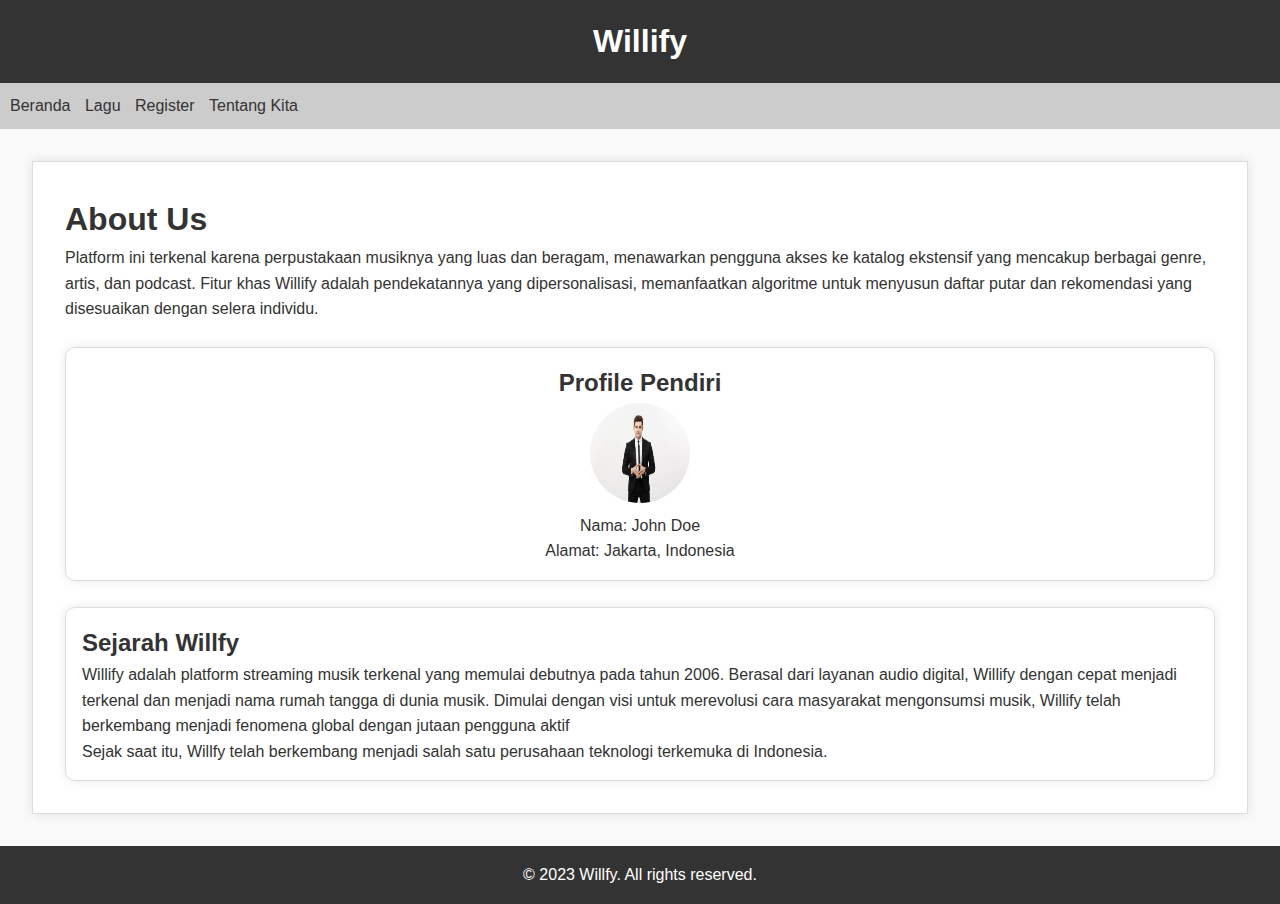
==== about.html @ e13c681f "clear" ====
<!DOCTYPE html>
<html lang="en">
<head>
    <meta charset="UTF-8">
    <meta name="viewport" content="width=device-width, initial-scale=1.0">
    <title>Willfy - Tentang Kita</title>
    <link rel="stylesheet" href="./assets/css/styles2.css">
    <link rel="icon" type="image/png" href="assets/image/musical-note.png" />
</head>
<body>
    <header>
        <h1>Willify</h1> 
    </header>
    <nav>
        <ul>
            <li><a href="index.html">Beranda</a></li>
            <li><a href="song.html">Lagu</a></li>
            <li><a href="register.html">Register</a></li>
            <li><a href="about.html">Tentang Kita</a></li>
        </ul>
    </nav>
    <main>
        <section class="about-us">
            <h1>About Us</h1>
            <p>Platform ini terkenal karena perpustakaan musiknya yang luas dan beragam, menawarkan pengguna akses ke katalog ekstensif yang mencakup berbagai genre, artis, dan podcast. Fitur khas Willify adalah pendekatannya yang dipersonalisasi, memanfaatkan algoritme untuk menyusun daftar putar dan rekomendasi yang disesuaikan dengan selera individu.</p> <br/>

            <section class="founder-profile">
                <h2>Profile Pendiri</h2>
                <img src="./assets/image/founder.jpg" alt="Founder Profile">
                <p>Nama: John Doe</p>
                <p>Alamat: Jakarta, Indonesia</p>
            </section>
            <br/>
            <section class="history">
                <h2>Sejarah Willfy</h2>
                <p>Willify adalah platform streaming musik terkenal yang memulai debutnya pada tahun 2006. Berasal dari layanan audio digital, Willify dengan cepat menjadi terkenal dan menjadi nama rumah tangga di dunia musik. Dimulai dengan visi untuk merevolusi cara masyarakat mengonsumsi musik, Willify telah berkembang menjadi fenomena global dengan jutaan pengguna aktif</p>
                <p>Sejak saat itu, Willfy telah berkembang menjadi salah satu perusahaan teknologi terkemuka di Indonesia.</p>
            </section>
        </section>
    </main>
    <footer>
        <p>&copy; 2023 Willfy. All rights reserved.</p>
    </footer>
    <script src="script.js"></script>
</body>
</html>
---- assets/css/styles2.css ----
/* Global Styles */
* {
    box-sizing: border-box;
    margin: 0;
    padding: 0;
}

body {
    font-family: Arial, sans-serif;
    line-height: 1.6;
    color: #333;
    background-color: #f9f9f9;
}

header {
    background-color: #333;
    color: #fff;
    padding: 1em;
    text-align: center;
}

nav {
    background-color: #ccc;
    padding: 10px;
}

nav ul {
    list-style-type: none;
    margin: 0;
    padding: 0;
}

nav ul li {
    display: inline;
    margin-right: 10px;
}

nav ul li a {
    text-decoration: none;
    color: #333;
}

main {
    display: flex;
    flex-direction: column;
    align-items: center;
    padding: 2em;
}

.about-us {
    background-color: #fff;
    padding: 2em;
    border: 1px solid #ddd;
    box-shadow: 0 0 10px rgba(0, 0, 0, 0.1);
}

.about-us p {
    word-wrap: break-word;

}

.founder-profile {
    display: flex;
    flex-direction: column;
    align-items: center;
    padding: 1em;
    border: 1px solid #ddd;
    border-radius: 10px;
    box-shadow: 0 0 10px rgba(0, 0, 0, 0.1);
}

.founder-profile img {
    width: 100px;
    height: 100px;
    border-radius: 50%;
    margin-bottom: 10px;
}

.history {
    padding: 1em;
    border: 1px solid #ddd;
    border-radius: 10px;
    box-shadow: 0 0 10px rgba(0, 0, 0, 0.1);
}

footer {
    background-color: #333;
    color: #fff;
    padding: 1em;
    text-align: center;
    clear: both;
}

/* Media Query for Mobile Devices */
@media screen and (max-width: 768px) {
    main {
        flex-direction: column;
    }
   .about-us {
        width: 100%;
    }
   .founder-profile {
        width: 100%;
    }
   .history {
        width: 100%;
    }
}
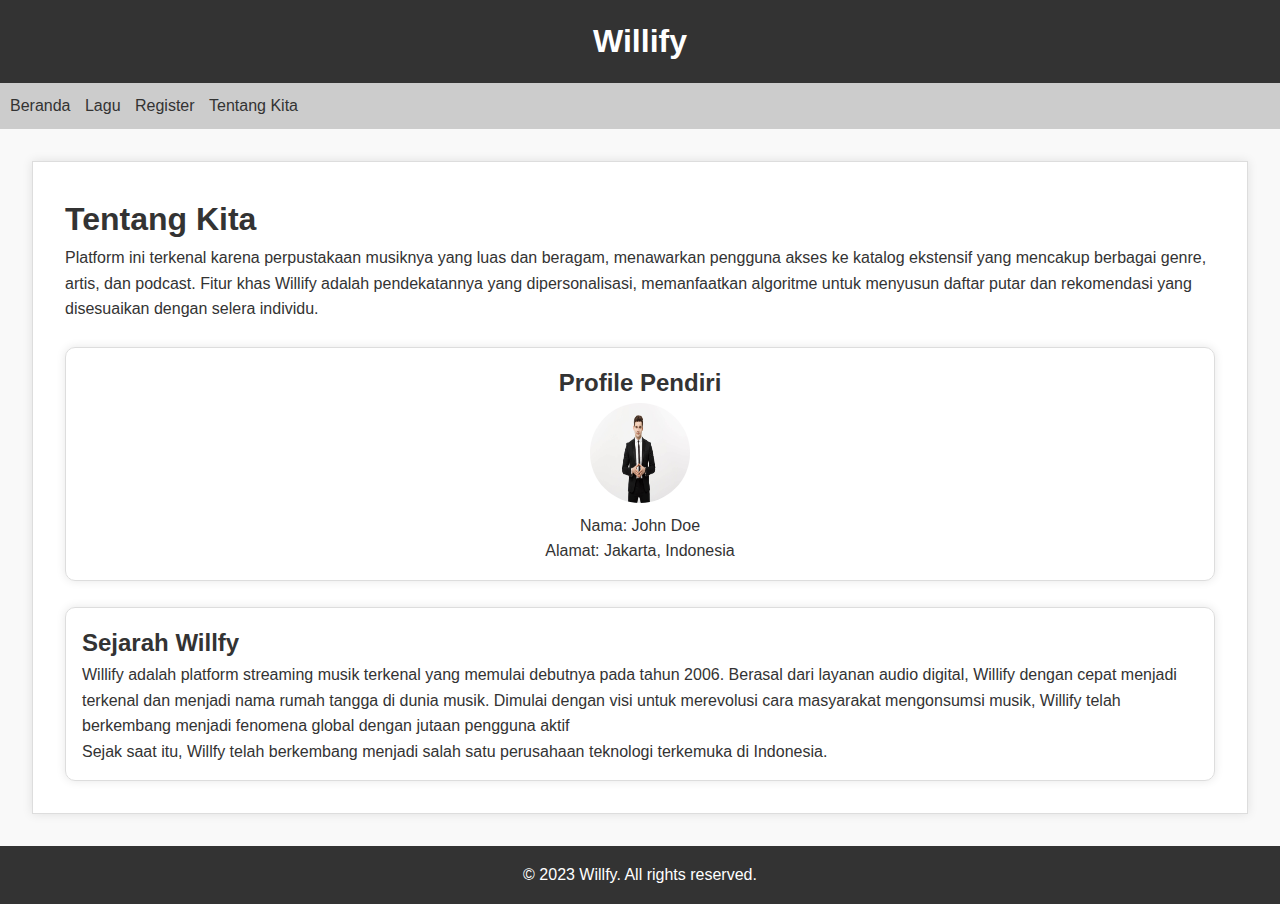
==== commit 3e54d046: "s" ====
--- a/about.html
+++ b/about.html
@@ -22,7 +22,7 @@
     </nav>
     <main>
         <section class="about-us">
-            <h1>About Us</h1>
+            <h1>Tentang Kita</h1>
             <p>Platform ini terkenal karena perpustakaan musiknya yang luas dan beragam, menawarkan pengguna akses ke katalog ekstensif yang mencakup berbagai genre, artis, dan podcast. Fitur khas Willify adalah pendekatannya yang dipersonalisasi, memanfaatkan algoritme untuk menyusun daftar putar dan rekomendasi yang disesuaikan dengan selera individu.</p> <br/>
 
             <section class="founder-profile">
